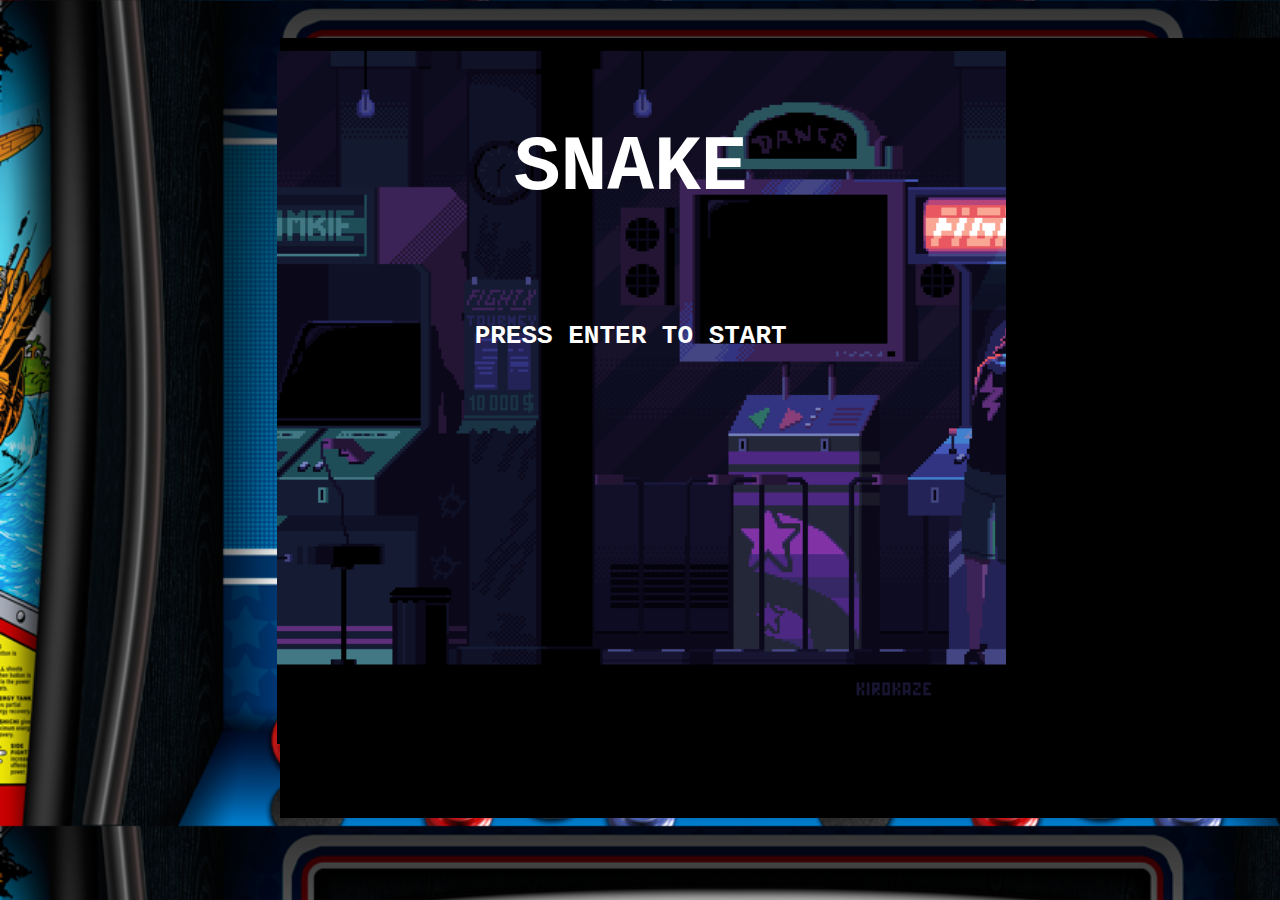
==== index.html @ d162be9e "change name of file for github hosting" ====
<!DOCTYPE html>
<html lang="en">
<head>
  <meta charset="UTF-8">
  <meta name="viewport" content="width=device-width, initial-scale=1.0">
  <meta http-equiv="X-UA-Compatible" content="ie=edge">
  <link rel="stylesheet" type="text/css" href="./css/Game.css">
  
  <title>Game</title>
</head>
<body>

    <section id="startScreen">

      <h1>SNAKE</h1>
      <h3>PRESS ENTER TO START</h3>

    </section>

    <section id="gameOver">
        <h1 class="title"><span>G</span><span>A</span><span>M</span><span>E</span> <span>O</span><span>V</span><span>E</span><span>R</span></h1>
       <h3 id="restartButton">RESTART ?</h3>
       <img src="./images/snakePicture.png" alt="snake picture">
    </section>

  <canvas id="canvas" width="1080" height="780"></canvas>

  <script src="./js/game.js"></script>
  <script src="./js/screens.js"></script>
</body>
</html>
---- css/Game.css ----
body {
  background-image: url("../images/screenPicture.png");
  background-size: cover;
}

#gameOver {
  font-family: monospace;
  font-weight: bold;
  width: 57%;
  height: 77%;
  position: absolute;
  color: white;
  background-color: black;
  text-align: center;
  font-size: 250%;
  margin: 1% 0 0 21%;
  display: none;
  border-radius: 15px;
}

#gameOver h1 {
  margin: 10% 5% 0 0;
}

#gameOver h3 {
  font-size: 95%;
  margin-right: 5%;
  animation: blink 1.5s linear infinite alternate;
}

@keyframes blink{
  0%{opacity: 0;}
  50%{opacity: .5;}
  100%{opacity: 1;}
  }

#startScreen {
  font-family: monospace;
  font-weight: bold;
  width: 57%;
  height: 77%;
  position: absolute;
  color: white;
  text-align: center;
  margin: 1% 0 0 21%;
  display: block;
  background-image: url("../images/startScreenBackground.gif");
  background-size: cover;
}

#startScreen h1 {
  font-size: 600%;
  margin: 10% 3% 0 0;
}

#startScreen h3 {
  font-size: 200%;
  margin: 15% 3% 0 0;
  animation: blink2 1.5s linear infinite alternate;
}

@keyframes blink2 {
  0%{opacity: 0;}
  50%{opacity: .5;}
  100%{opacity: 1;}
  }

img {
  width: 70%;
  height: 50%;
  margin: auto 5% 0 0;
}

canvas {
  background-color: black;
  display: block;
  margin: 3% 0 0 21.5%;
}
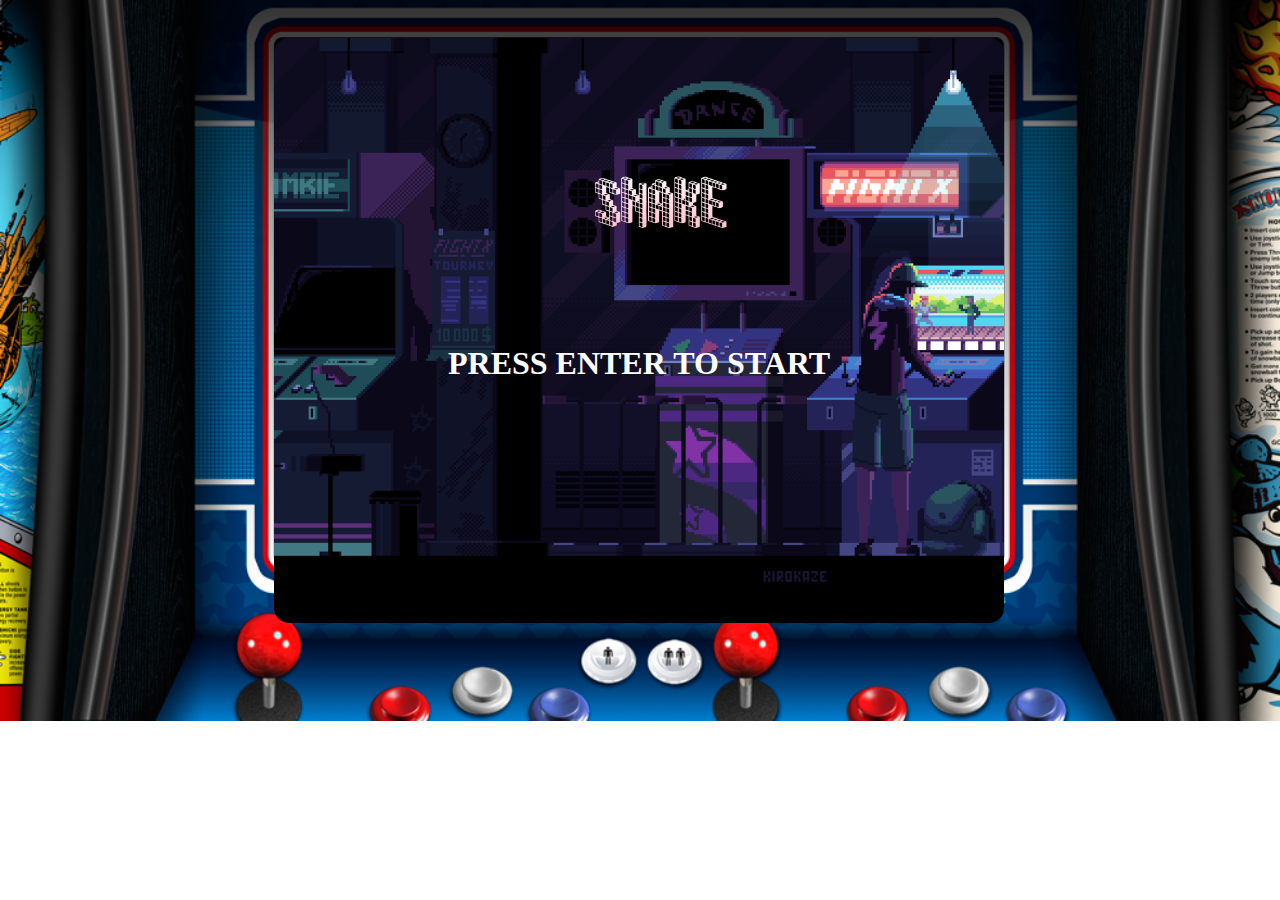
==== commit 1fd54dda: "added media queries" ====
--- a/index.html
+++ b/index.html
@@ -12,7 +12,7 @@
 
     <section id="startScreen">
 
-      <h1>SNAKE</h1>
+      <h1><img src="./images/snakeTItle.png" class="snakePixelTitle"></h1>
       <h3>PRESS ENTER TO START</h3>
 
     </section>
@@ -20,7 +20,7 @@
     <section id="gameOver">
         <h1 class="title"><span>G</span><span>A</span><span>M</span><span>E</span> <span>O</span><span>V</span><span>E</span><span>R</span></h1>
        <h3 id="restartButton">RESTART ?</h3>
-       <img src="./images/snakePicture.png" alt="snake picture">
+       <img src="./images/snakePicture.png" alt="snake picture" class="snakePictureGameOver">
     </section>
 
   <canvas id="canvas" width="1080" height="780"></canvas>
--- a/css/Game.css
+++ b/css/Game.css
@@ -35,7 +35,7 @@
   }
 
 #startScreen {
-  font-family: monospace;
+  font-family: "Lucida Console";
   font-weight: bold;
   width: 57%;
   height: 77%;
@@ -46,16 +46,17 @@
   display: block;
   background-image: url("../images/startScreenBackground.gif");
   background-size: cover;
+  border-radius: 15px;
 }
 
-#startScreen h1 {
-  font-size: 600%;
-  margin: 10% 3% 0 0;
+#startScreen .snakePixelTitle {
+  width: 18%;
+  margin: 17% 0 0 4%;
 }
 
 #startScreen h3 {
   font-size: 200%;
-  margin: 15% 3% 0 0;
+  margin: 15% 0 0 0;
   animation: blink2 1.5s linear infinite alternate;
 }
 
@@ -65,7 +66,7 @@
   100%{opacity: 1;}
   }
 
-img {
+.snakePictureGameOver {
   width: 70%;
   height: 50%;
   margin: auto 5% 0 0;
@@ -75,4 +76,76 @@
   background-color: black;
   display: block;
   margin: 3% 0 0 21.5%;
+  border-radius: 15px;
+}
+
+@media (max-width: 1280px) {
+
+  body {
+    background-image: url("../images/screenPicture.png");
+    background-size: cover;
+    background-repeat: no-repeat;
+  }
+
+  #startScreen {
+      font-family: "Lucida Console";
+      font-weight: bold;
+      margin: 0 0 0 20.8%;
+      width: 57%;
+      height: 65%;
+  }
+
+  #startScreen .snakePixelTitle {
+    width: 18%;
+    margin: 16% 0 0 6%;
+  }
+
+  canvas {
+    width: 57%;
+    height: 57%;
+    margin: 3% 0 0 21.5%;
+  }
+
+  #gameOver {
+    width: 57%;
+    height: 65%;
+    margin: 0 0 0 20.8%;
+  }
+
+}
+
+
+@media (max-width: 1440px) {
+
+  body {
+    background-image: url("../images/screenPicture.png");
+    background-size: cover;
+    background-repeat: no-repeat;
+  }
+
+  #startScreen {
+      font-family: "Lucida Console";
+      font-weight: bold;
+      margin: 0 0 0 20.8%;
+      width: 57%;
+      height: 65%;
+  }
+
+  #startScreen .snakePixelTitle {
+    width: 18%;
+    margin: 16% 0 0 6%;
+  }
+
+  canvas {
+    width: 57%;
+    height: 57%;
+    margin: 3% 0 0 21.5%;
+  }
+
+  #gameOver {
+    width: 57%;
+    height: 65%;
+    margin: 0 0 0 20.8%;
+  }
+
 }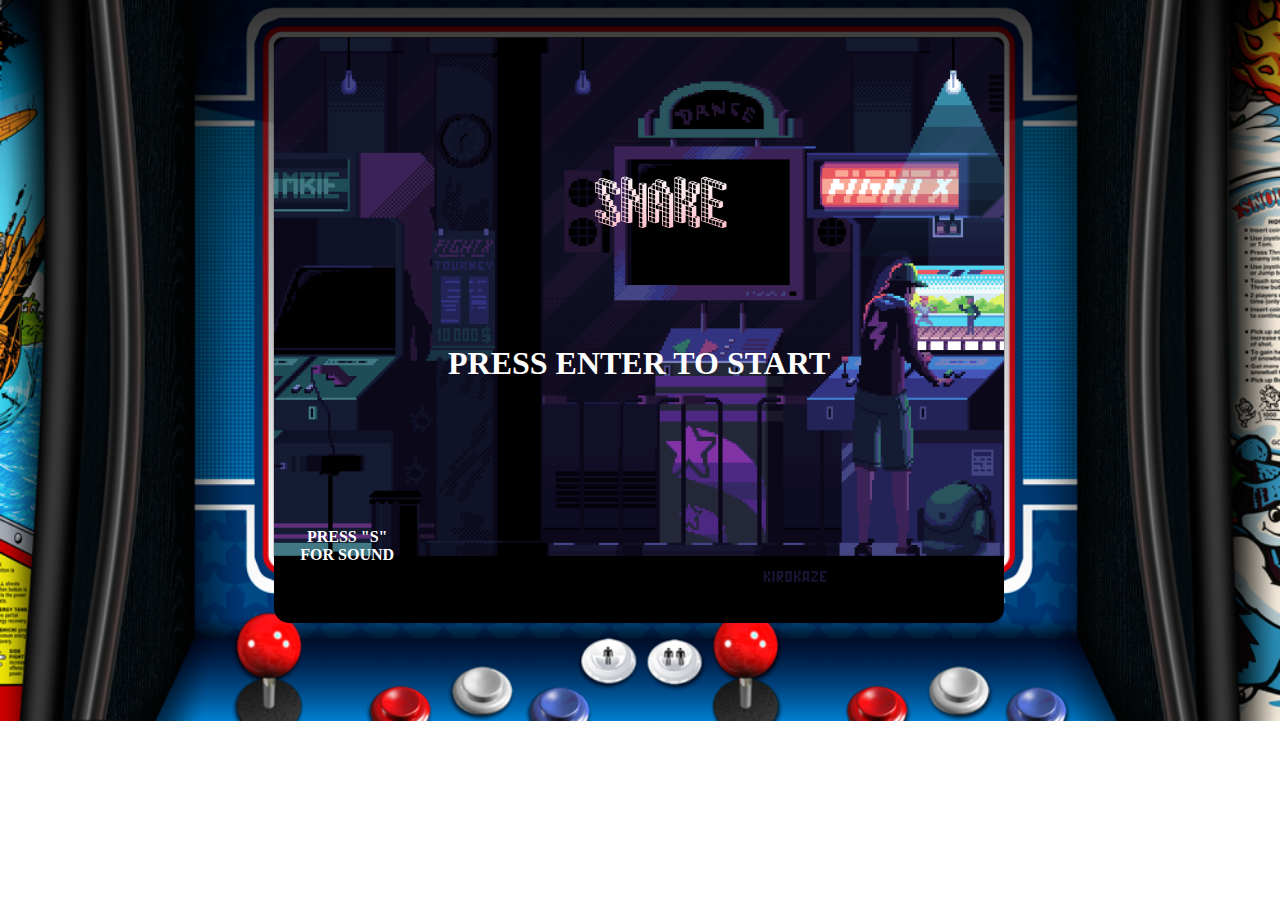
==== commit a81adb33: "added sound" ====
--- a/index.html
+++ b/index.html
@@ -14,6 +14,8 @@
 
       <h1><img src="./images/snakeTItle.png" class="snakePixelTitle"></h1>
       <h3>PRESS ENTER TO START</h3>
+      <h4>PRESS "S" <br/> FOR SOUND</h4>
+      
 
     </section>
 
--- a/css/Game.css
+++ b/css/Game.css
@@ -7,7 +7,7 @@
   font-family: monospace;
   font-weight: bold;
   width: 57%;
-  height: 77%;
+  height: 81%;
   position: absolute;
   color: white;
   background-color: black;
@@ -49,9 +49,13 @@
   border-radius: 15px;
 }
 
-#startScreen .snakePixelTitle {
-  width: 18%;
-  margin: 17% 0 0 4%;
+#startScreen h4 {
+  margin: 20% 80% 0 0;
+}
+
+.snakePixelTitle {
+  width: 17%;
+  margin: 16% 1% 0 0;
 }
 
 #startScreen h3 {
@@ -97,7 +101,7 @@
 
   #startScreen .snakePixelTitle {
     width: 18%;
-    margin: 16% 0 0 6%;
+    margin: 16% 0 0 3%;
   }
 
   canvas {
@@ -148,4 +152,4 @@
     margin: 0 0 0 20.8%;
   }
 
-}+}
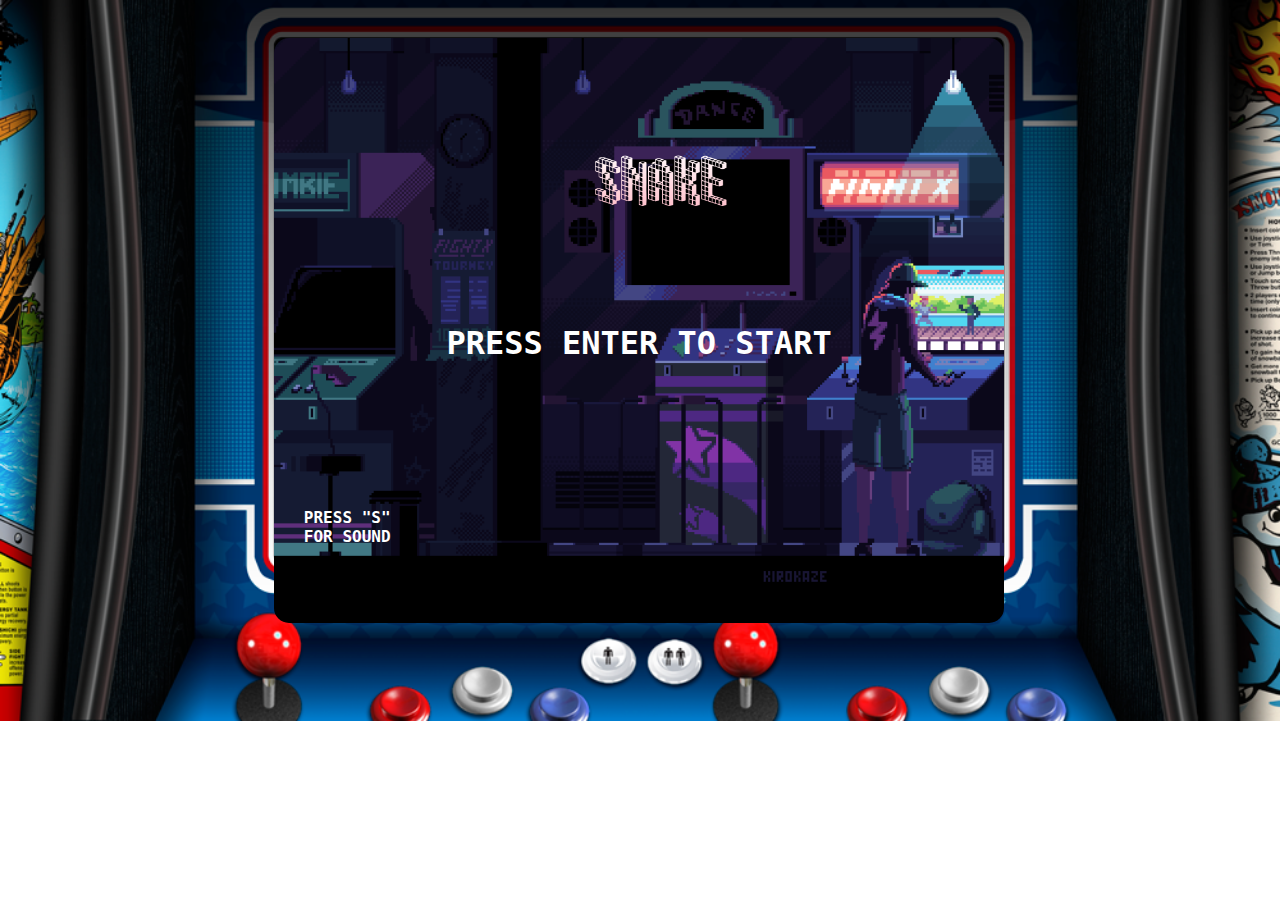
==== commit 94406ee9: "details, details..." ====
--- a/index.html
+++ b/index.html
@@ -14,7 +14,7 @@
 
       <h1><img src="./images/snakeTItle.png" class="snakePixelTitle"></h1>
       <h3>PRESS ENTER TO START</h3>
-      <h4>PRESS "S" <br/> FOR SOUND</h4>
+      <h4>PRESS "S"<br/>FOR SOUND</h4>
       
 
     </section>
--- a/css/Game.css
+++ b/css/Game.css
@@ -3,11 +3,15 @@
   background-size: cover;
 }
 
+img {
+  margin: 0;
+  padding: 0;
+}
 #gameOver {
   font-family: monospace;
   font-weight: bold;
   width: 57%;
-  height: 81%;
+  height: 77.5%;
   position: absolute;
   color: white;
   background-color: black;
@@ -35,7 +39,7 @@
   }
 
 #startScreen {
-  font-family: "Lucida Console";
+  font-family: "Monospace";
   font-weight: bold;
   width: 57%;
   height: 77%;
@@ -49,13 +53,18 @@
   border-radius: 15px;
 }
 
+#startScreen h1 {
+  margin: 0;
+  padding: 0;
+}
+
 #startScreen h4 {
   margin: 20% 80% 0 0;
 }
 
 .snakePixelTitle {
   width: 17%;
-  margin: 16% 1% 0 0;
+  margin: 18% 0 0 4%;
 }
 
 #startScreen h3 {
@@ -71,8 +80,8 @@
   }
 
 .snakePictureGameOver {
-  width: 70%;
-  height: 50%;
+  width: 65%;
+  height: 45%;
   margin: auto 5% 0 0;
 }
 
@@ -92,8 +101,6 @@
   }
 
   #startScreen {
-      font-family: "Lucida Console";
-      font-weight: bold;
       margin: 0 0 0 20.8%;
       width: 57%;
       height: 65%;
@@ -101,7 +108,7 @@
 
   #startScreen .snakePixelTitle {
     width: 18%;
-    margin: 16% 0 0 3%;
+    margin: 13% 0 0 0;
   }
 
   canvas {
@@ -128,11 +135,9 @@
   }
 
   #startScreen {
-      font-family: "Lucida Console";
-      font-weight: bold;
       margin: 0 0 0 20.8%;
       width: 57%;
-      height: 65%;
+      height: 65%; 
   }
 
   #startScreen .snakePixelTitle {
@@ -152,4 +157,4 @@
     margin: 0 0 0 20.8%;
   }
 
-}
+}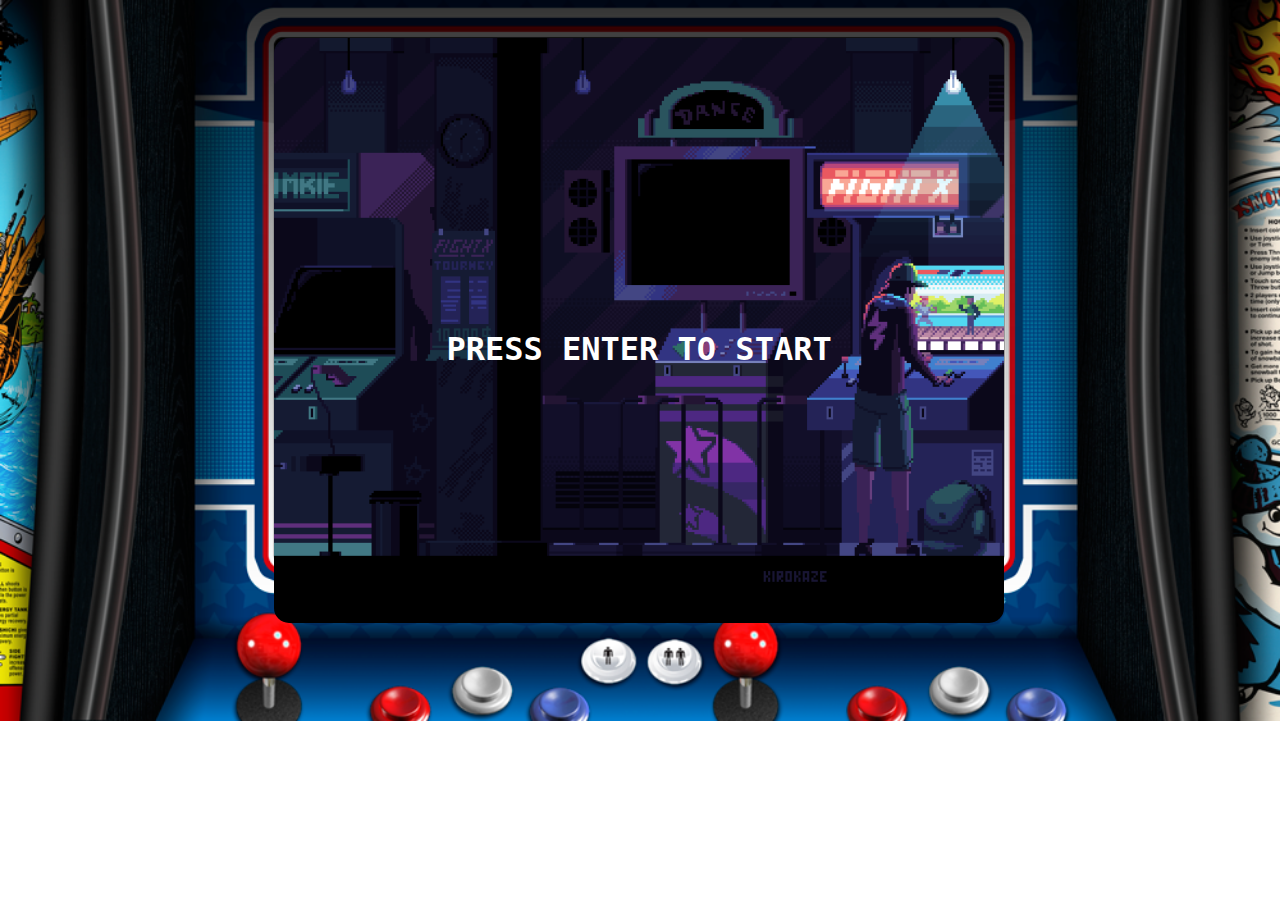
==== commit 5980b711: "updated comments" ====
--- a/index.html
+++ b/index.html
@@ -1,33 +1,43 @@
 <!DOCTYPE html>
 <html lang="en">
 <head>
-  <meta charset="UTF-8">
-  <meta name="viewport" content="width=device-width, initial-scale=1.0">
-  <meta http-equiv="X-UA-Compatible" content="ie=edge">
+  <!-- CSS Link -->
   <link rel="stylesheet" type="text/css" href="./css/Game.css">
   
   <title>Game</title>
 </head>
 <body>
 
+    <!-- first show screen before game starts -->
     <section id="startScreen">
 
-      <h1><img src="./images/snakeTItle.png" class="snakePixelTitle"></h1>
       <h3>PRESS ENTER TO START</h3>
-      <h4>PRESS "S"<br/>FOR SOUND</h4>
-      
 
     </section>
 
+    <!-- Legend explaining the different apples -->
+    <section id="Legend">
+
+      <img src="./images/redcircle.png" class="circles"> <span> = REGULAR APPLE</span> <br/>
+      <img src="./images/bluecircle.png" class="circles"> <span> = CHANGES KEYBOARD DIRECTIONS</span><br/>
+      <img src="./images/goldcircle.png" class="circles"> <span> = RETURNS KEYBOARD BACK TO NORMAL</span><br/>
+
+    </section>
+
+    <!-- Game over screen, shown after collision -->
     <section id="gameOver">
         <h1 class="title"><span>G</span><span>A</span><span>M</span><span>E</span> <span>O</span><span>V</span><span>E</span><span>R</span></h1>
        <h3 id="restartButton">RESTART ?</h3>
        <img src="./images/snakePicture.png" alt="snake picture" class="snakePictureGameOver">
     </section>
 
+    <!-- Game canvas -->
   <canvas id="canvas" width="1080" height="780"></canvas>
 
+  <!-- Game javascript file -->
   <script src="./js/game.js"></script>
+
+  <!-- Extra screens javascript file -->
   <script src="./js/screens.js"></script>
 </body>
 </html>--- a/css/Game.css
+++ b/css/Game.css
@@ -3,10 +3,6 @@
   background-size: cover;
 }
 
-img {
-  margin: 0;
-  padding: 0;
-}
 #gameOver {
   font-family: monospace;
   font-weight: bold;
@@ -53,23 +49,30 @@
   border-radius: 15px;
 }
 
-#startScreen h1 {
-  margin: 0;
-  padding: 0;
+#Legend {
+  font-family: monospace;
+  font-weight: bold;
+  width: 57%;
+  height: 77.5%;
+  position: absolute;
+  color: white;
+  background-color: black;
+  text-align: left;
+  font-size: 250%;
+  margin: 1% 0 0 21%;
+  display: none;
+  border-radius: 15px;
 }
 
-#startScreen h4 {
-  margin: 20% 80% 0 0;
-}
-
-.snakePixelTitle {
-  width: 17%;
-  margin: 18% 0 0 4%;
+.circles {
+  margin: 13% 0 0 8%;
+  width: 30px;
+  height: 30px;
 }
 
 #startScreen h3 {
   font-size: 200%;
-  margin: 15% 0 0 0;
+  margin: 40% 0 0 0;
   animation: blink2 1.5s linear infinite alternate;
 }
 
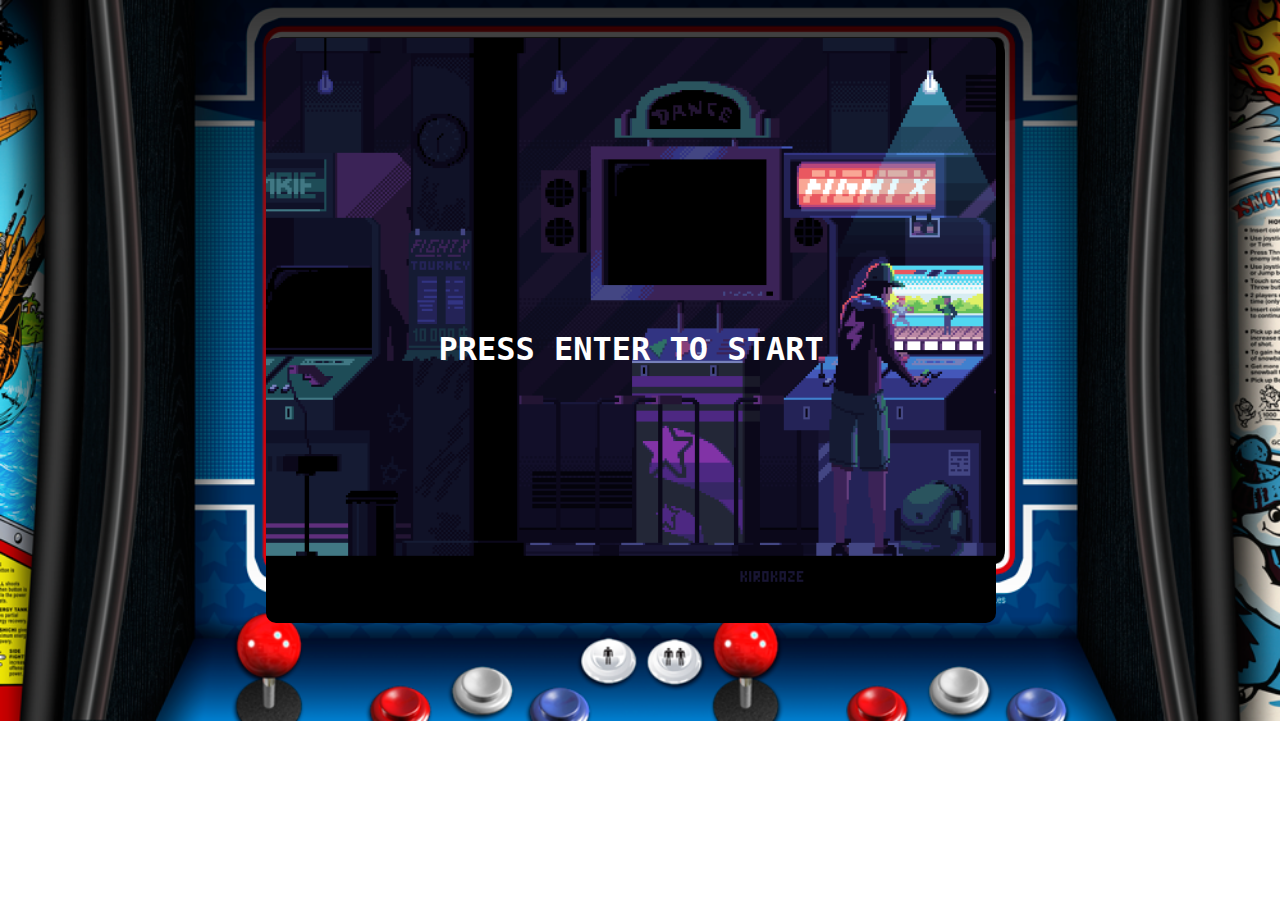
==== commit e8461849: "update music toggle, events, instructions" ====
--- a/index.html
+++ b/index.html
@@ -18,16 +18,24 @@
     <!-- Legend explaining the different apples -->
     <section id="Legend">
 
-      <img src="./images/redcircle.png" class="circles"> <span> = REGULAR APPLE</span> <br/>
-      <img src="./images/bluecircle.png" class="circles"> <span> = CHANGES KEYBOARD DIRECTIONS</span><br/>
-      <img src="./images/goldcircle.png" class="circles"> <span> = RETURNS KEYBOARD BACK TO NORMAL</span><br/>
+      <span class="instructions">INSTRUCTIONS</span> <br/>
+
+      <img src="./images/redcircle.png" class="circles">   <span> REGULAR APPLE</span> <span class="toggleSoundText"> PRESS "S" TO<br/>TOGGLE SOUND</span> <br/>
+      <img src="./images/bluecircle.png" class="circles">  <span> CHANGES KEYBOARD DIRECTIONS</span> <span class="rKeyPower"> PRESS "R" TO <br/>USE SLOWING POWER <br/>WHEN AVAILABLE</span> <br/> 
+      <img src="./images/goldcircle.png" class="circles">  <span> RETURNS KEYBOARD BACK TO NORMAL</span> <br/>
+
+     
+      <img src="./images/arrows.png" class="arrowKeys"> 
+
+      <span class="changesText"> FIRST CHANGE MAKES <br/>ARROW KEYS GO<br/>INVERSE, SECOND CHANGE<br/> ONWARD GOES CLOCKWISE</span>
 
     </section>
 
     <!-- Game over screen, shown after collision -->
     <section id="gameOver">
         <h1 class="title"><span>G</span><span>A</span><span>M</span><span>E</span> <span>O</span><span>V</span><span>E</span><span>R</span></h1>
-       <h3 id="restartButton">RESTART ?</h3>
+        <p class="score">SCORE </p>
+       <h3 id="restartButton">RESTART</h3>
        <img src="./images/snakePicture.png" alt="snake picture" class="snakePictureGameOver">
     </section>
 
--- a/css/Game.css
+++ b/css/Game.css
@@ -1,6 +1,7 @@
 body {
   background-image: url("../images/screenPicture.png");
   background-size: cover;
+  margin: 0;
 }
 
 #gameOver {
@@ -13,17 +14,17 @@
   background-color: black;
   text-align: center;
   font-size: 250%;
-  margin: 1% 0 0 21%;
+  margin: 1% 0 0 21.4%;
   display: none;
   border-radius: 15px;
 }
 
 #gameOver h1 {
-  margin: 10% 5% 0 0;
+  margin: 10% 5% 3% 0;
 }
 
 #gameOver h3 {
-  font-size: 95%;
+  font-size: 100%;
   margin-right: 5%;
   animation: blink 1.5s linear infinite alternate;
 }
@@ -38,15 +39,17 @@
   font-family: "Monospace";
   font-weight: bold;
   width: 57%;
-  height: 77%;
+  height: 77.5%;
   position: absolute;
   color: white;
-  text-align: center;
-  margin: 1% 0 0 21%;
+  background-color: black;
+  text-align: center;
+  margin: 1% 0 0 21.4%;
   display: block;
+  background-position: 5%;
   background-image: url("../images/startScreenBackground.gif");
   background-size: cover;
-  border-radius: 15px;
+  border-radius: 10px;
 }
 
 #Legend {
@@ -58,16 +61,53 @@
   color: white;
   background-color: black;
   text-align: left;
-  font-size: 250%;
-  margin: 1% 0 0 21%;
+  font-size: 200%;
+  margin: 1% 0 0 21.4%;
   display: none;
   border-radius: 15px;
 }
 
+.toggleSoundText {
+  margin: 8% 14% 0 0;
+  text-align: center;
+  float: right;
+}
+
+.rKeyPower {
+  margin: 0 9% 0 0;
+  text-align: center;
+  float: right;
+}
+
 .circles {
-  margin: 13% 0 0 8%;
+  margin: 8% 0 0 4%;
   width: 30px;
   height: 30px;
+}
+
+.arrowKeys {
+  margin: 10% 0 0 18%;
+  float: left;
+}
+
+.changesText {
+  margin: 9% 0 0 5%;
+  text-align: center;
+  line-height: 200%;
+  float: left;
+  display:block;
+}
+
+.score {
+  color: white;
+  font-size: 110%;
+  margin: 0 5% 0 0;
+}
+
+.instructions {
+  margin: 4% 0 0 37%;
+  text-decoration: underline;
+  font-size: 150%;
 }
 
 #startScreen h3 {
@@ -91,7 +131,7 @@
 canvas {
   background-color: black;
   display: block;
-  margin: 3% 0 0 21.5%;
+  margin: 3% 0 0 21.8%;
   border-radius: 15px;
 }
 
@@ -114,6 +154,12 @@
     margin: 13% 0 0 0;
   }
 
+  #Legend {
+    margin: 0 0 0 20.8%;
+    width: 57%;
+    height: 65%;
+  }
+
   canvas {
     width: 57%;
     height: 57%;
@@ -122,7 +168,7 @@
 
   #gameOver {
     width: 57%;
-    height: 65%;
+    height: 67%;
     margin: 0 0 0 20.8%;
   }
 
@@ -154,9 +200,15 @@
     margin: 3% 0 0 21.5%;
   }
 
+  #Legend {
+    margin: 0 0 0 20.8%;
+    width: 57%;
+    height: 65%; 
+  }
+
   #gameOver {
     width: 57%;
-    height: 65%;
+    height: 67%;
     margin: 0 0 0 20.8%;
   }
 
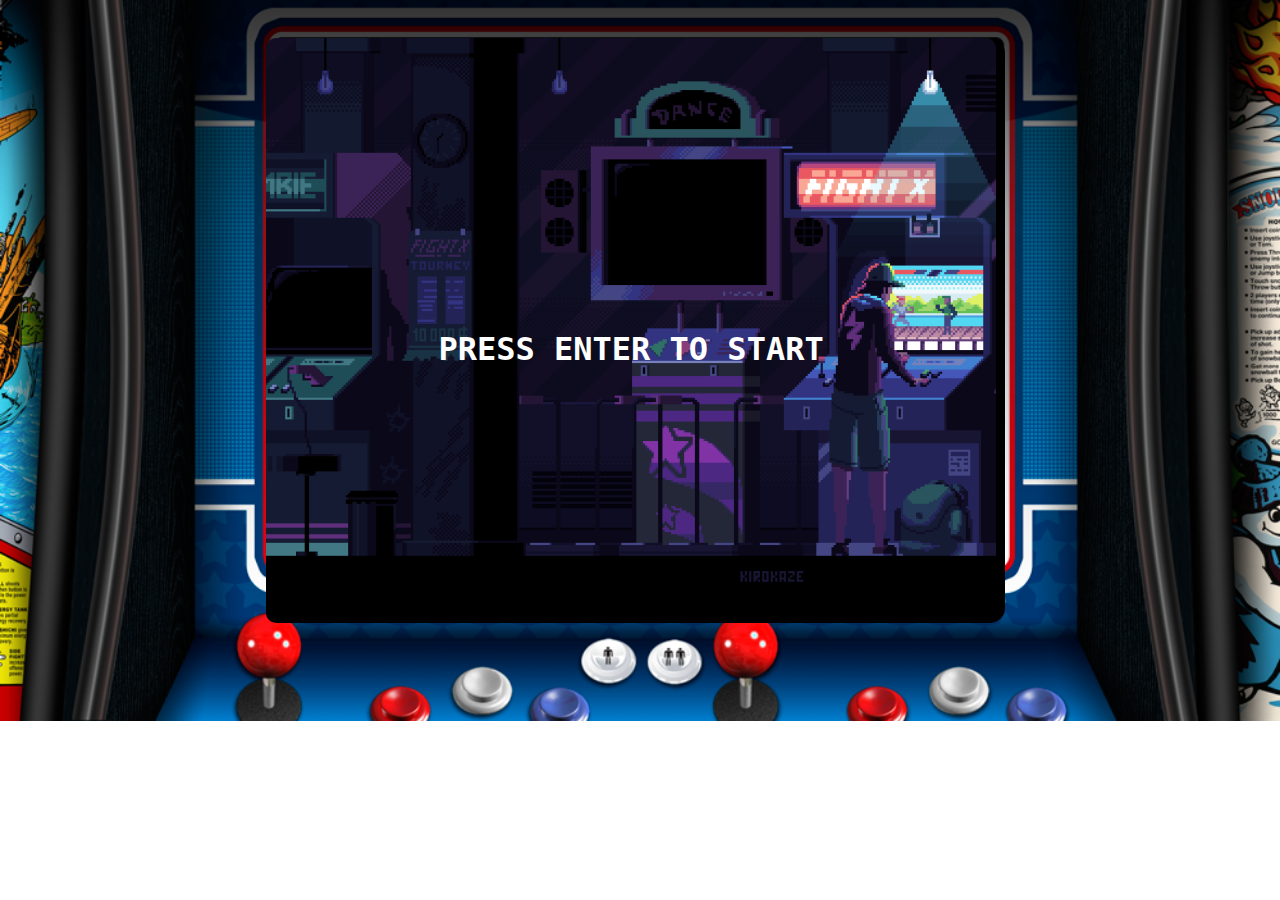
==== commit af6f6255: "made canvas more responsive but having difficulties making a smooth collision with the bottom border" ====
--- a/index.html
+++ b/index.html
@@ -40,7 +40,7 @@
     </section>
 
     <!-- Game canvas -->
-  <canvas id="canvas" width="1080" height="780"></canvas>
+  <canvas id="canvas"></canvas>
 
   <!-- Game javascript file -->
   <script src="./js/game.js"></script>
--- a/css/Game.css
+++ b/css/Game.css
@@ -38,13 +38,13 @@
 #startScreen {
   font-family: "Monospace";
   font-weight: bold;
-  width: 57%;
-  height: 77.5%;
+  width: 56.6%;
+  height: 80%;
   position: absolute;
   color: white;
   background-color: black;
   text-align: center;
-  margin: 1% 0 0 21.4%;
+  margin: 1% 0 0 21.6%;
   display: block;
   background-position: 5%;
   background-image: url("../images/startScreenBackground.gif");
@@ -81,17 +81,17 @@
 
 .circles {
   margin: 8% 0 0 4%;
-  width: 30px;
-  height: 30px;
+  width: 3%;
+  height: 4%;
 }
 
 .arrowKeys {
-  margin: 10% 0 0 18%;
+  margin: 2% 0 0 10%;
   float: left;
 }
 
 .changesText {
-  margin: 9% 0 0 5%;
+  margin: 2% 0 0 12%;
   text-align: center;
   line-height: 200%;
   float: left;
@@ -107,7 +107,9 @@
 .instructions {
   margin: 4% 0 0 37%;
   text-decoration: underline;
-  font-size: 150%;
+  font-size: 140%;
+  width: 57%;
+  height: 57%;
 }
 
 #startScreen h3 {
@@ -161,8 +163,6 @@
   }
 
   canvas {
-    width: 57%;
-    height: 57%;
     margin: 3% 0 0 21.5%;
   }
 
@@ -195,8 +195,6 @@
   }
 
   canvas {
-    width: 57%;
-    height: 57%;
     margin: 3% 0 0 21.5%;
   }
 
